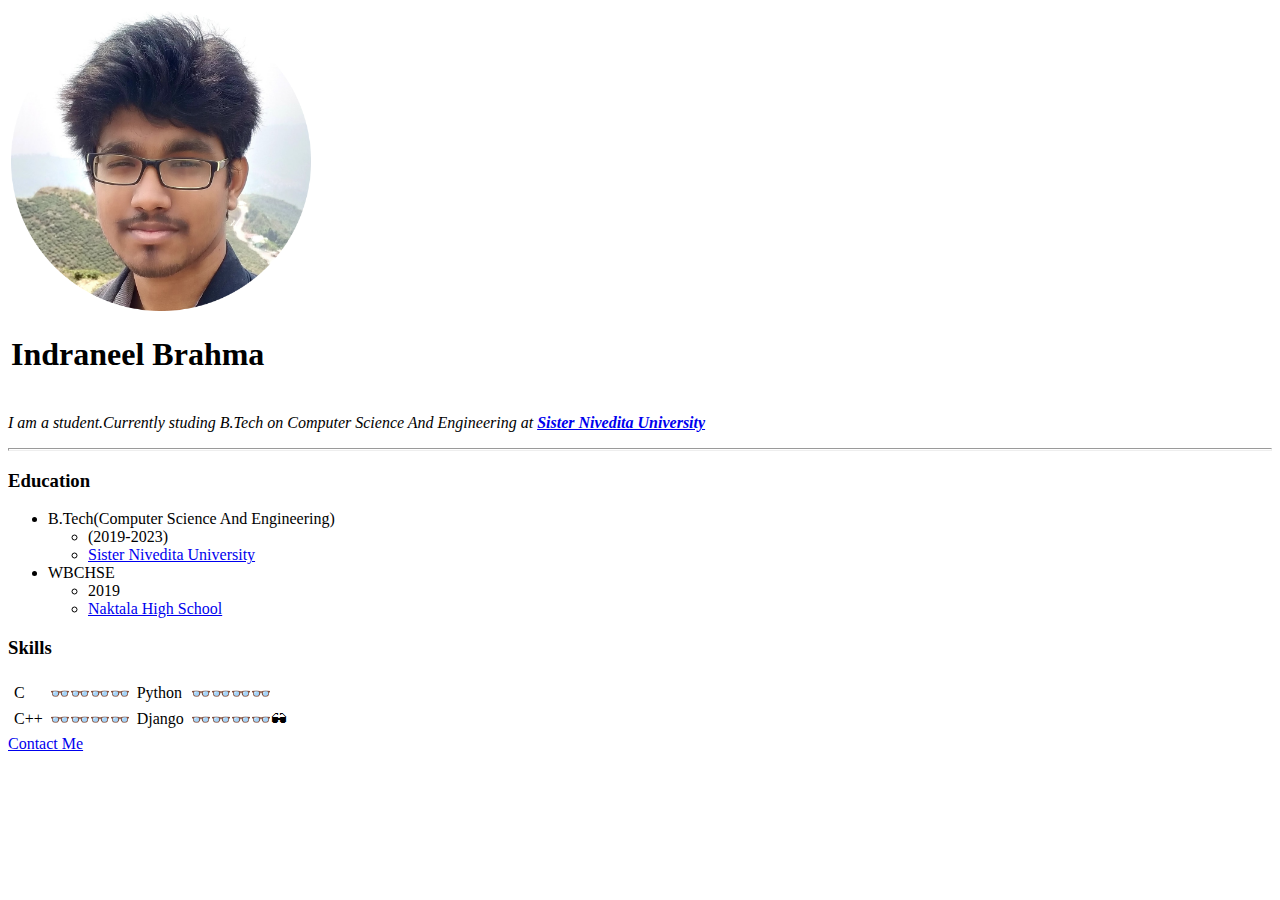
==== index.html @ e30ce94d "name change" ====
<!DOCTYPE html>
<html>
    <head lang="en">
        <meta charset="UTF-8">
    <title>Indraneel Brahma</title>
</head>
<body>
    <table>
        <tr>
            <td>
                <img src="Resume-modified.png" alt="Profile Picture" width="300px">
                <h1>Indraneel Brahma</h1>
            </td> 
        </tr>
    </table>
    <p><em>I am a student.Currently studing B.Tech on Computer Science And Engineering at <strong><a href="https://snuniv.ac.in/" target="_blank">Sister Nivedita University</a></strong></em></p>
    <hr size="3">
    <h3>Education</h3>
    <ul>
        <li>B.Tech(Computer Science And Engineering)</li>
        <ul>
            <li>(2019-2023)</li>
            <li><a href="https://snuniv.ac.in/" target="_blank">Sister Nivedita University</a></li>
        </ul>
        <li>WBCHSE</li>
        <ul>
            <li>2019</li>
            <li><a href="https://naktalahighschool.org/" target="_blank">Naktala High School</a></li>
        </ul>
    </ul>
    <h3>Skills</h3>
    <table cellspacing="5px">
        <tr>
            <td>C</td>
            <td>👓👓👓👓</td>
            <td>Python</td>
            <td>👓👓👓👓</td>
        </tr>
        <tr>
            <td>C++</td>
            <td>👓👓👓👓</td>
            <td>Django</td>
            <td>👓👓👓👓🕶</td>
        </tr>
    </table>
    <a href="contact.html">Contact Me</a>
</body>
</html>
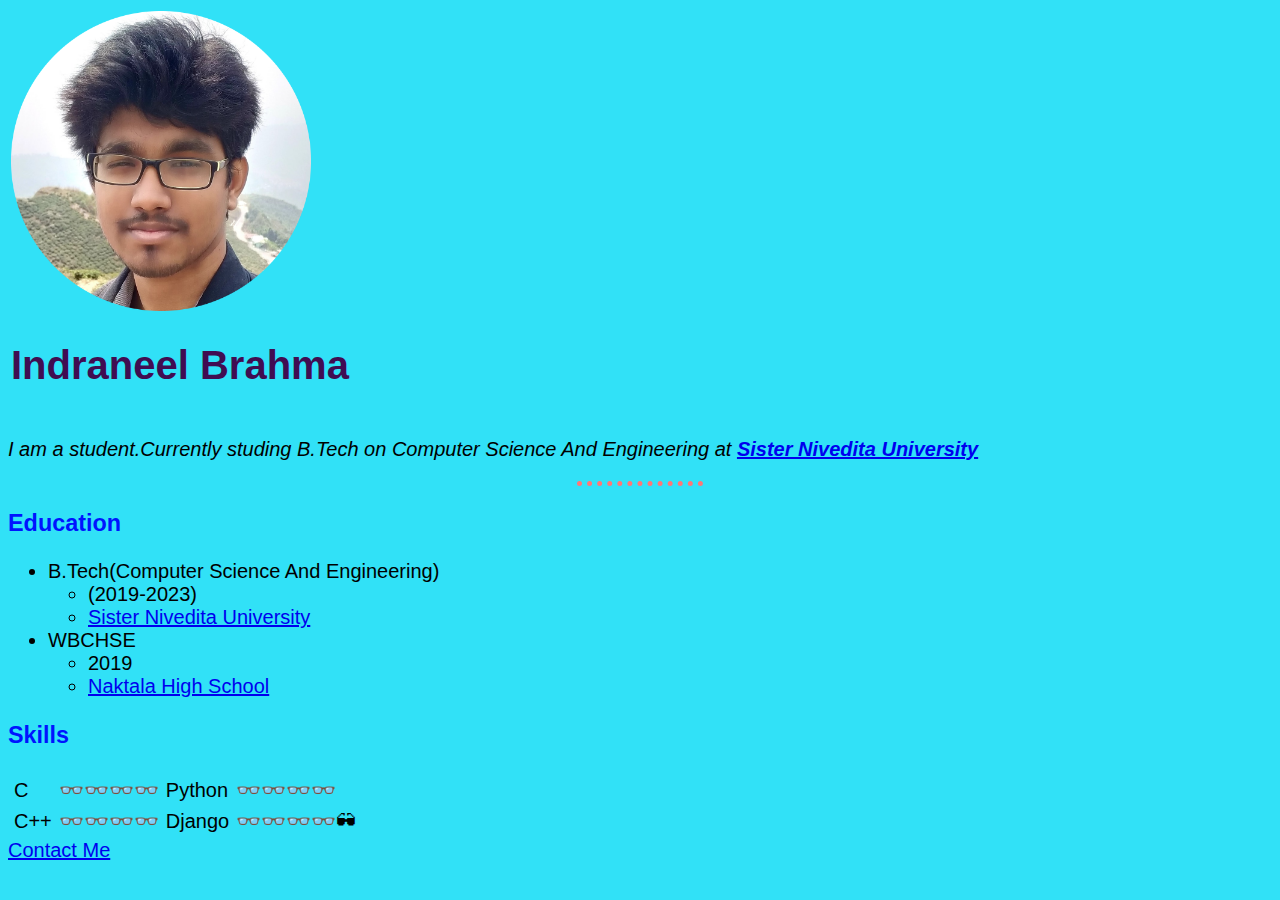
==== commit 0f8a596b: "CSS added" ====
--- a/index.html
+++ b/index.html
@@ -3,6 +3,7 @@
     <head lang="en">
         <meta charset="UTF-8">
     <title>Indraneel Brahma</title>
+    <link rel="stylesheet" href="styles.css">
 </head>
 <body>
     <table>
--- a/styles.css
+++ b/styles.css
@@ -0,0 +1,16 @@
+body {
+    background-color: #31E1F7;
+    font-family: 'Trebuchet MS', 'Lucida Sans Unicode', 'Lucida Grande', 'Lucida Sans', Arial, sans-serif;
+    font-size: 20px;
+}
+hr {
+    border-style: none;
+    border-top: 5px dotted #FF7777;
+    width: 10%;
+}
+h1{
+    color: #400D51;
+}
+h3{
+    color: #0014FF;
+}
